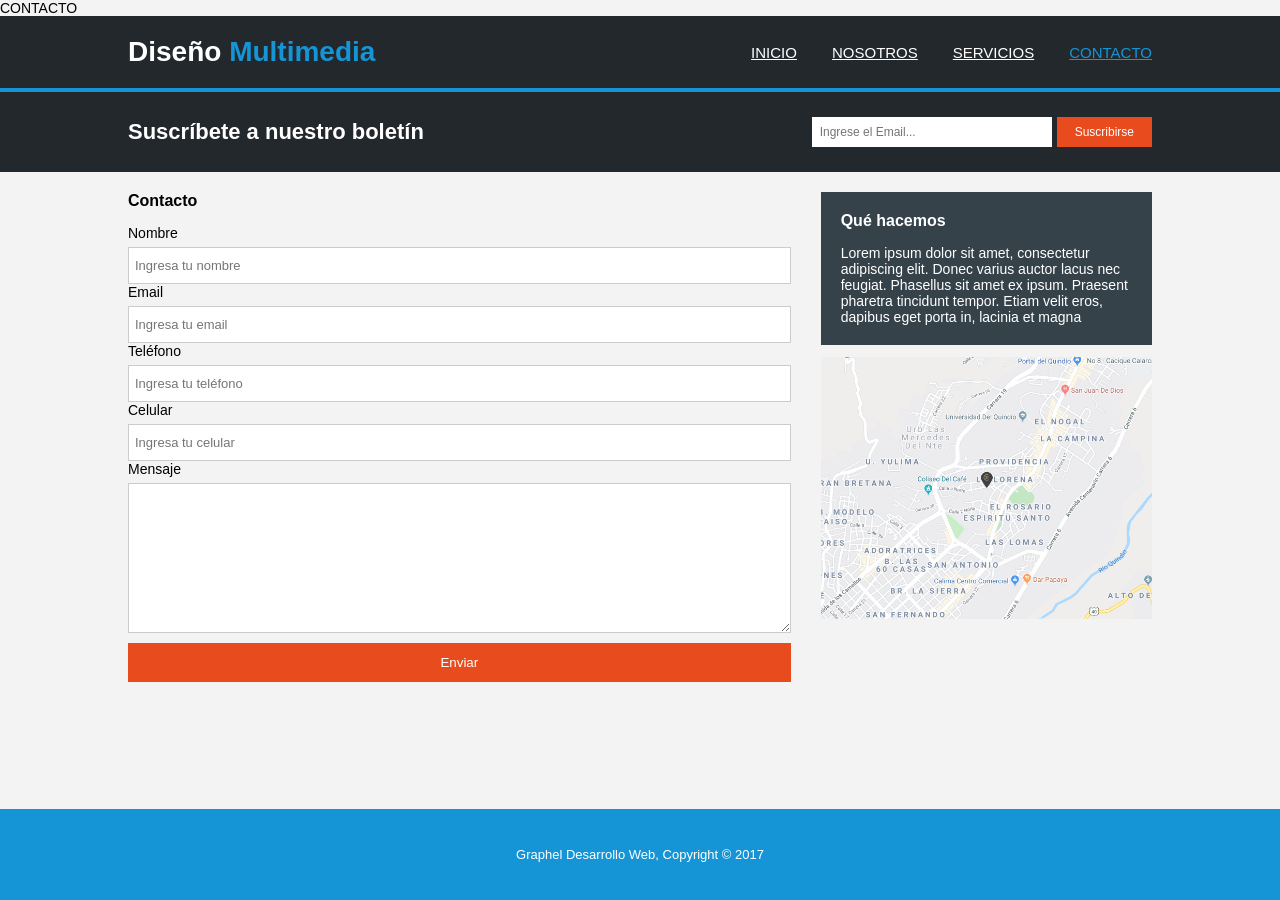
==== Contactos.html @ d03724bf "Último avance del commit JP" ====
CONTACTO


<!DOCTYPE html>
<html lang="es">

<head>
    <meta charset="UTF-8">
    <link rel="stylesheet" href="style/style.css"">
    <title>Diseño Multimedia - Contacto</title>
</head>

<body>

    <header>
        <h1>Diseño <span>Multimedia</span></h1>
        <nav>
            <a href="index.html">INICIO</a>
            <a href="Nosotros.html">NOSOTROS</a>
            <a href="Servicios.html">SERVICIOS</a>
            <a href="Contactos.html" class="activo">CONTACTO</a>
        </nav>
    </header>

    <section class="registro">
        <h2>Suscríbete a nuestro boletín</h2>
        <form>
            <input type="email" placeholder="Ingrese el Email...">
            <button type="submit">Suscribirse</button>
        </form>
    </section>

    <div class="contenido">
        <main>
            <h2>Contacto</h2>

            <form>
                <label for="nombre">Nombre</label>
                <input type="text" id="nombre" placeholder="Ingresa tu nombre">

                <label for="email">Email</label>
                <input type="email" id="email" placeholder="Ingresa tu email">

                <label for="telefono">Teléfono</label>
                <input type="tel" id="telefono" placeholder="Ingresa tu teléfono">

                <label for="celular">Celular</label>
                <input type="tel" id="celular" placeholder="Ingresa tu celular">

                <label for="mensaje">Mensaje</label>
                <textarea id="mensaje"></textarea>

                <button type="submit">Enviar</button>
            </form>
        </main>

        <div class="lateral">
            <aside>
                <h3>Qué hacemos</h3>
                <p>Lorem ipsum dolor sit amet, consectetur adipiscing elit. Donec varius auctor lacus nec feugiat. Phasellus sit amet ex ipsum. Praesent pharetra tincidunt tempor. Etiam velit eros, dapibus eget porta in, lacinia et magna</p>
            </aside>
            <img src="assets/mapaGoogle.png" alt="Mapa de ubicación">
        </div>
    </div>

    <footer>
        <p>Graphel Desarrollo Web, Copyright &copy; 2017</p>
    </footer>

</body>
</html>
---- style/style.css ----
* {
    margin: 0;
    padding: 0;
    box-sizing: border-box;
}

body {
    font-family: Arial, Helvetica, sans-serif;
    font-size: 14px;
    background-color: #f3f3f3;
    display: flex;
    flex-direction: column;
    min-height: 100vh;
}

header {
    display: flex;
    justify-content: space-between;
    align-items: center;
    background-color: #23282d;
    border-bottom: 4px solid #1595d6;
    padding: 20px 10%;
}

header h1 {
    color: white;
    font-size: 28px;
}

header h1 span {
    color: #1595d6;
}

nav {
    display: flex;
    gap: 35px;
}

nav a {
    color: white;
    font-size: 15px;
}

nav a.activo {
    color: #1595d6;
}

body > main {
    display: flex;
    flex-direction: column;
}

.vision {
    display: flex;
    flex-direction: column;
}

.vision img {
    width: 100%;
    height: 320px;
    object-fit: cover;
}

.vision-texto {
    position: absolute;
    top: 30%;
    left: 50%;
    transform: translate(-50%, -50%);
    text-align: center;
    color: white;
}    

.vision-texto h2 {
    font-size: 40px;
    margin-bottom: 15px;
}
.registro {
    display: flex;
    justify-content: space-between;
    align-items: center;
    background-color: #23282d;
    padding: 25px 10%;
}

.registro h2 {
    color: white;
    font-size: 22px;
}

.registro form {
    display: flex;
    gap: 5px;
}

.registro input {
    width: 240px;
    padding: 8px;
    border: none;
    font-size: 12px;
}

.registro button {
    background-color: #e84c1e;
    color: white;
    border: none;
    padding: 8px 18px;
    font-size: 12px;
}

.carteles {
    display: flex;
    justify-content: center;
    gap: 36px;
    padding: 20px 10%;
}

.cartel {
    flex: 1;
    max-width: 300px;
    text-align: center;
}

.cartel img {
    width: 80px;
}

.cartel h3 {
    margin: 10px 0 15px;
    font-size: 16px;
}

.contenido {
    display: flex;
    gap: 30px;
    padding: 20px 10%;
}

.contenido main {
    flex: 2;
    display: flex;
    flex-direction: column;
}

.contenido main h2,
.contenido aside h3 {
    margin-bottom: 15px;
    font-size: 16px;
}

.contenido main img {
    width: 100%;
}

.contenido aside {
    flex: 1;
    align-self: flex-start;
    background-color: #36424a;
    color: white;
    padding: 20px;
}

.caja-oscura {
    background-color: #36424a;
    color: white;
    padding: 15px;
    margin: 15px 0;
}

.servicio {
    background-color: #ebebebf3;
    padding: 14px 20px;
    margin-bottom: 5px;
}

.servicio h3 {
    font-size: 16px;
    margin-bottom: 10px;
}

.servicio p {
    margin-bottom: 15px;
}

.contenido main form {
    display: flex;
    flex-direction: column;
}

.contenido main label {
    margin-bottom: 6px;
}

.contenido main input,
.contenido main textarea {
    padding: 10px 6px;
    border: 1px solid #cccccc;
    font-size: 13px;
    font-family: inherit;
}

.contenido main textarea {
    height: 150px;
}

.contenido main button {
    background-color: #e84c1e;
    color: white;
    border: none;
    padding: 12px;
    margin-top: 10px;
    cursor: pointer;
}
.lateral {
    flex: 1;
    align-self: flex-start;
    display: flex;
    flex-direction: column;
    gap: 12px;
}

.lateral aside {
    flex: none;
}

.lateral img {
    width: 100%;
}

footer {
    background-color: #1595d6;
    color: white;
    text-align: center;
    padding: 38px;
    font-size: 13px;
    margin-top: auto;
}
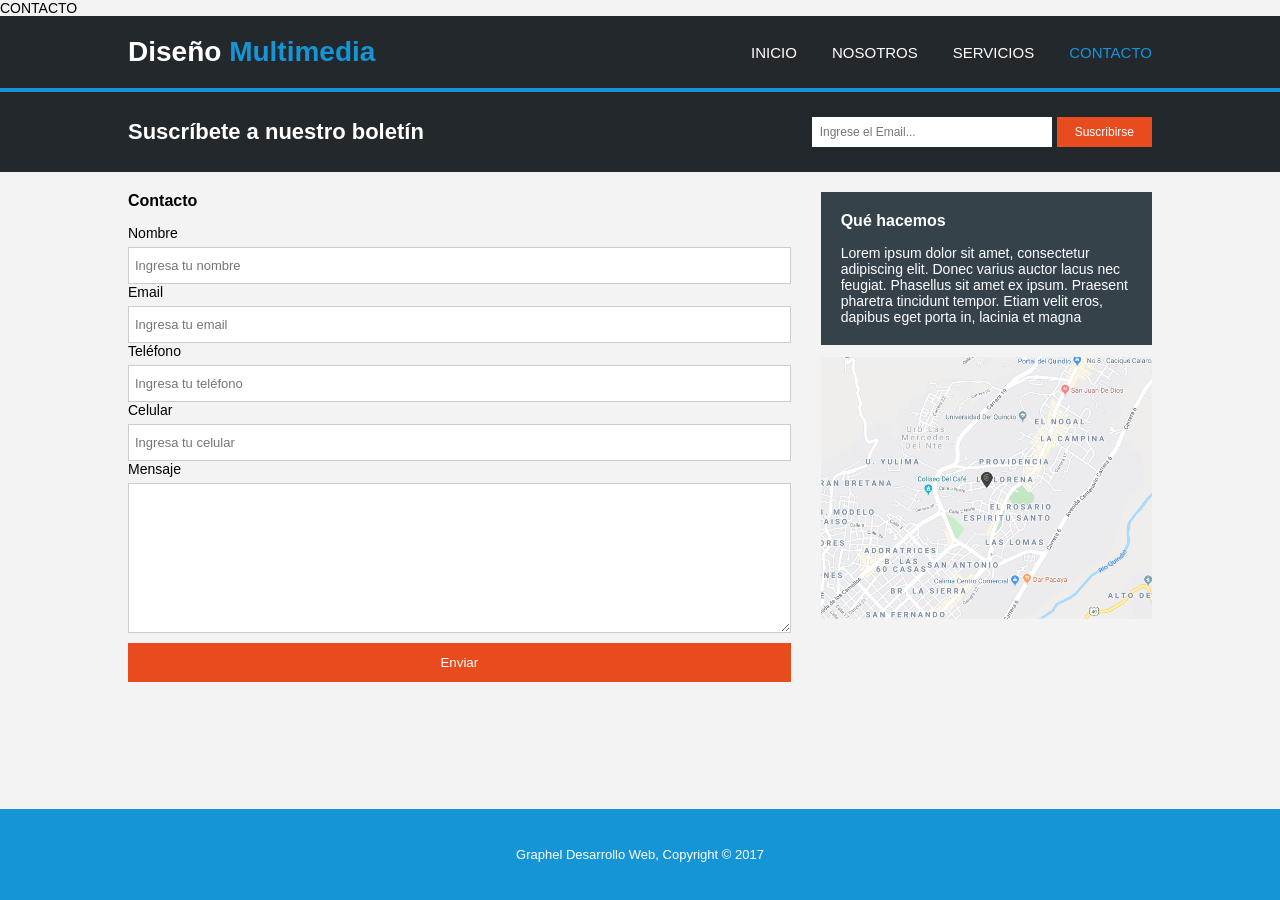
==== commit a83be23c: "entrega final JP" ====
--- a/Contactos.html
+++ b/Contactos.html
@@ -5,6 +5,7 @@
 <html lang="es">
 
 <head>
+    <meta name="viewport" content="width=device-width, initial-scale=1.0">
     <meta charset="UTF-8">
     <link rel="stylesheet" href="style/style.css"">
     <title>Diseño Multimedia - Contacto</title>
--- a/style/style.css
+++ b/style/style.css
@@ -11,6 +11,9 @@
     display: flex;
     flex-direction: column;
     min-height: 100vh;
+}
+a {
+    text-decoration: none;
 }
 
 header {
@@ -53,6 +56,7 @@
 .vision {
     display: flex;
     flex-direction: column;
+    object-fit: cover;
 }
 
 .vision img {
@@ -68,6 +72,7 @@
     transform: translate(-50%, -50%);
     text-align: center;
     color: white;
+    width: 80%;
 }    
 
 .vision-texto h2 {
@@ -233,4 +238,58 @@
     padding: 38px;
     font-size: 13px;
     margin-top: auto;
+}
+@media (max-width: 768px) {
+
+    header {
+        flex-direction: column;
+        gap: 15px;
+        padding: 20px 5%;
+    }
+
+    nav {
+        flex-wrap: wrap;
+        justify-content: center;
+        gap: 15px 20px;
+    }
+
+    .vision-texto h2 {
+        font-size: 26px;
+    }
+
+    .registro {
+        flex-direction: column;
+        gap: 15px;
+        padding: 25px 5%;
+        text-align: center;
+    }
+
+    .registro form {
+        width: 100%;
+    }
+
+    .registro input {
+        flex: 1;
+        min-width: 0;
+        width: auto;
+    }
+    .carteles {
+        flex-direction: column;
+        align-items: center;
+        padding: 20px 5%;
+    }
+
+    .cartel {
+        width: 100%;
+        max-width: 300px;
+    }
+
+    .contenido {
+        flex-direction: column;
+        padding: 20px 5%;
+    }
+    .contenido aside,
+    .lateral {
+        align-self: stretch;
+    }
 }
